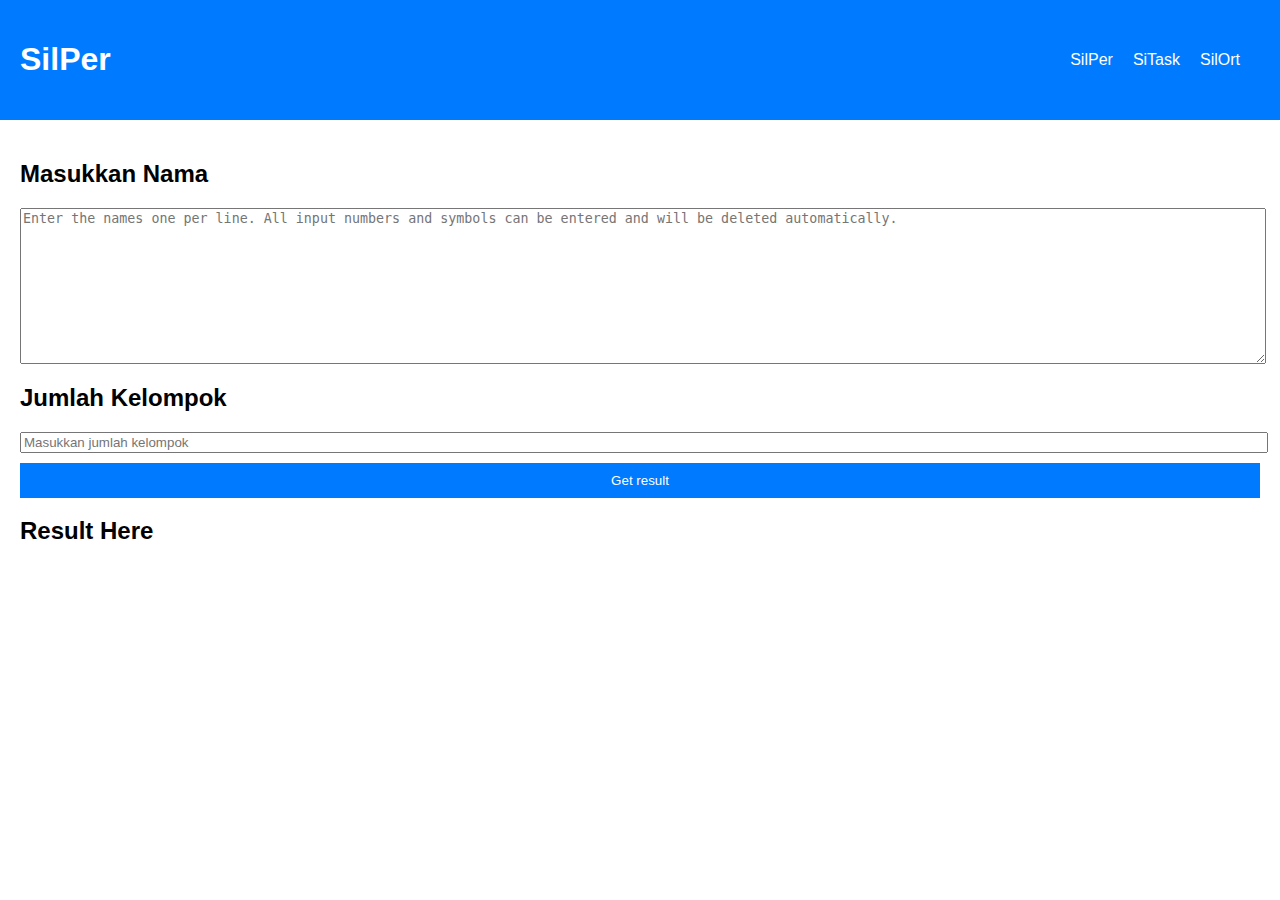
==== index.html @ 347d24df "Update index.html" ====
<!DOCTYPE html>
<html lang="en">
<head>
<meta charset="UTF-8">
<meta name="viewport" content="width=device-width, initial-scale=1.0">
<title>SilPer</title>
<link rel="stylesheet" href="styles.css">
<style>
    .nav-links {
        display: flex;
    }
    .nav-links a {
        margin-right: 20px;
    }
</style>
</head>
<body>

<header>
    <h1>SilPer</h1>
    <div class="nav-links">
        <a href="index.html">SilPer</a>
        <a href="spintask.html">SiTask</a>
        <a href="support.html">SilOrt</a>
    </div>
</header>

<div class="container">
    <div id="left-sidebar">
        <h2>Masukkan Nama</h2>
        <textarea id="namesInput" rows="10" placeholder="Enter the names one per line. All input numbers and symbols can be entered and will be deleted automatically."></textarea>
        <h2>Jumlah Kelompok</h2>
        <input type="number" id="numGroupsInput" placeholder="Masukkan jumlah kelompok">
        <button onclick="spin()">Get result</button>
        <h2>Result Here</h2>
        <div id="spinResult"></div>
    </div>
</div>

<script src="script.js"></script>
</body>
</html>
---- styles.css ----
body {
    margin: 0;
    padding: 0;
    font-family: Arial, sans-serif;
}

header {
    background-color: #007bff;
    color: #fff;
    padding: 20px;
    display: flex;
    justify-content: space-between; /* Menempatkan elemen ke tepi kanan */
    align-items: center; /* Pusatkan vertikal elemen */
}

.nav-links {
    display: flex;
    align-items: center;
    background-color: #007bff;
}

.nav-links a {
    margin-right: 20px;
    color: #fff; /* Atur warna teks untuk tombol */
    text-decoration: none; /* Hilangkan garis bawah dari tautan */
}

.container {
    display: flex;
}

#left-sidebar {
    flex: 1;
    padding: 20px;
}

textarea, input, button {
    display: block;
    margin-bottom: 10px;
    width: 100%;
}

button {
    padding: 10px;
    background-color: #007bff;
    color: #fff;
    border: none;
    cursor: pointer;
}

#spinResult {
    font-size: 16px;
    height: 300px;
    overflow-y: auto;
}
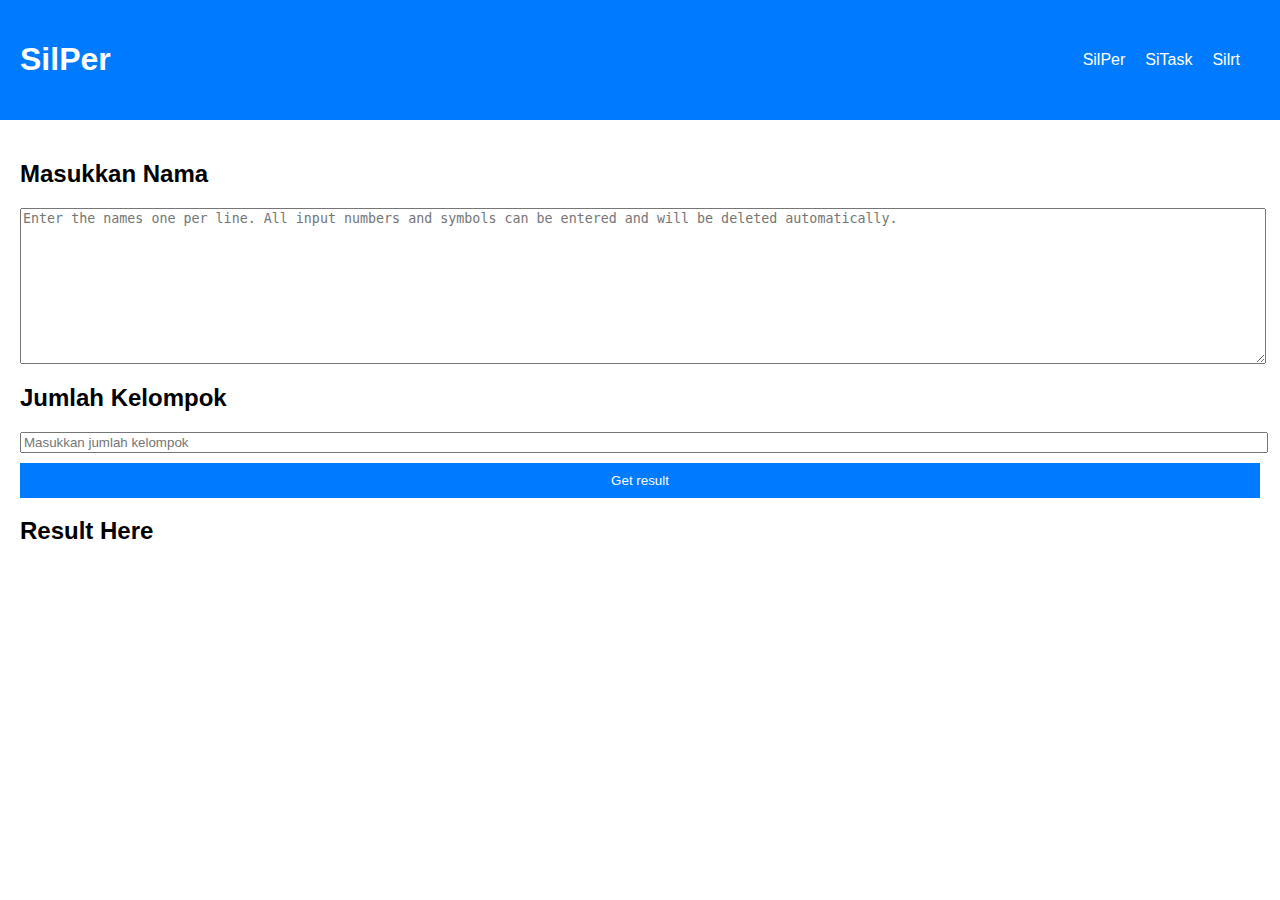
==== commit 5bbd4f87: "Update index.html" ====
--- a/index.html
+++ b/index.html
@@ -21,7 +21,7 @@
     <div class="nav-links">
         <a href="index.html">SilPer</a>
         <a href="spintask.html">SiTask</a>
-        <a href="support.html">SilOrt</a>
+        <a href="support.html">Silrt</a>
     </div>
 </header>
 
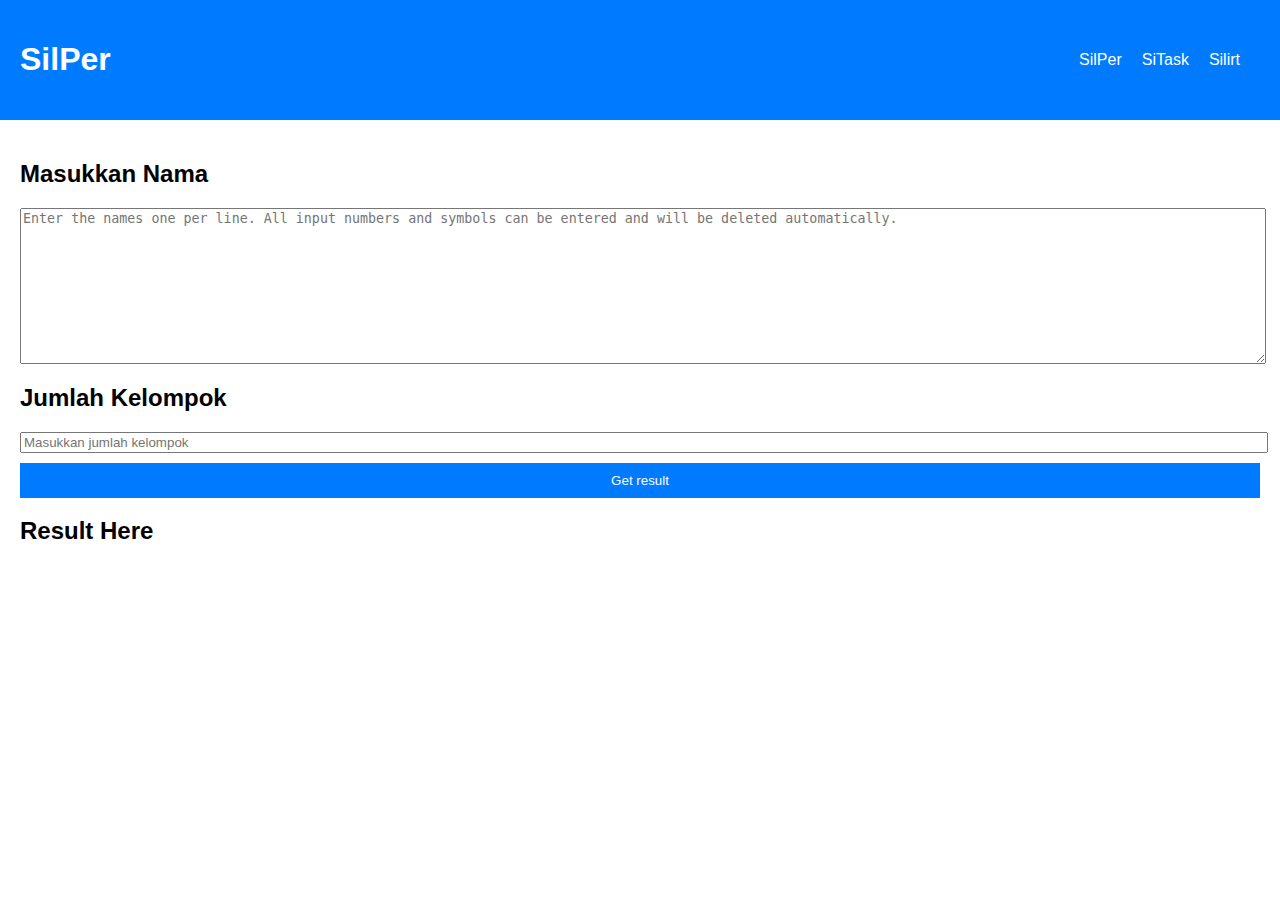
==== commit 892b81c6: "Update index.html" ====
--- a/index.html
+++ b/index.html
@@ -21,7 +21,7 @@
     <div class="nav-links">
         <a href="index.html">SilPer</a>
         <a href="spintask.html">SiTask</a>
-        <a href="support.html">Silrt</a>
+        <a href="support.html">Silirt</a>
     </div>
 </header>
 
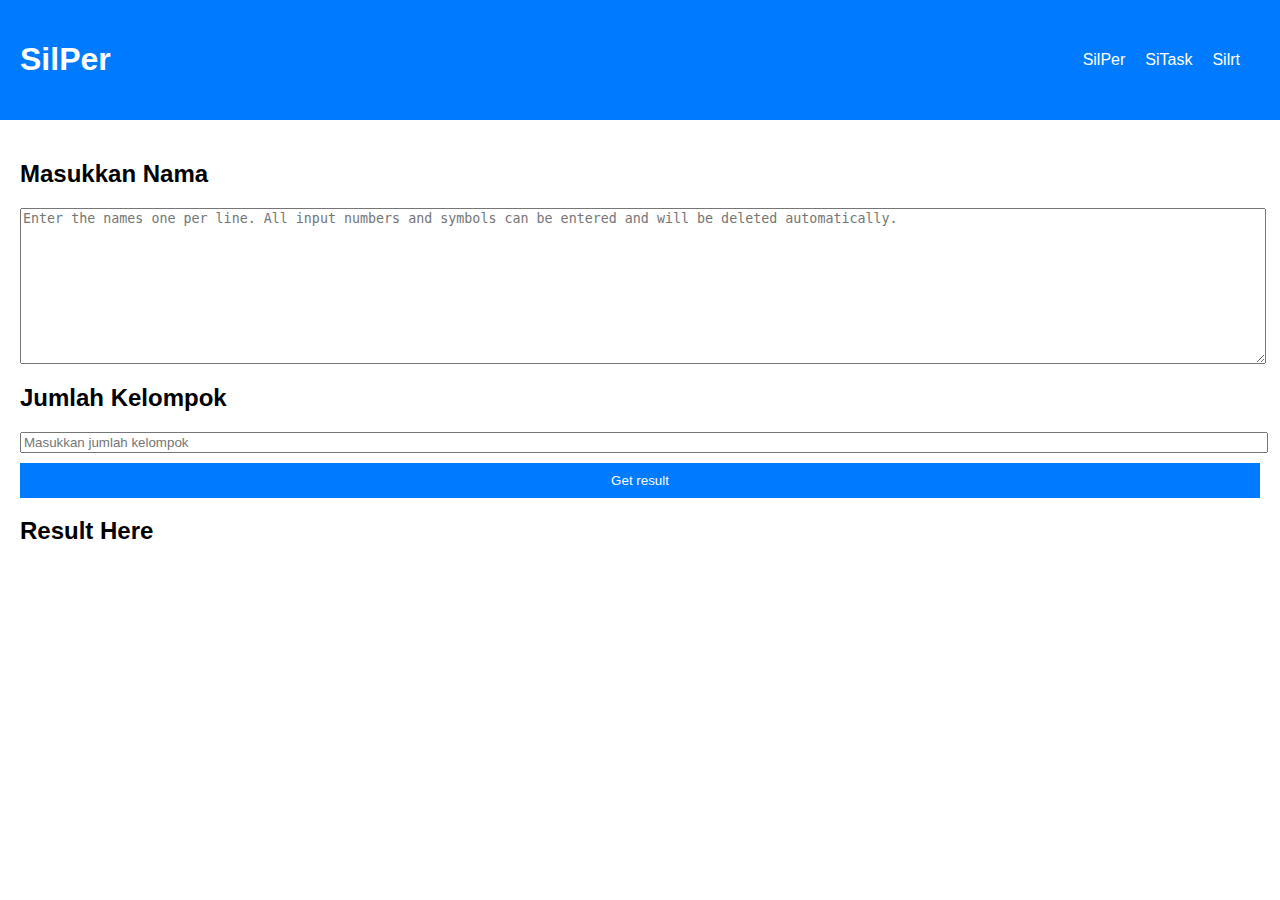
==== commit 7097af87: "Update index.html" ====
--- a/index.html
+++ b/index.html
@@ -21,7 +21,7 @@
     <div class="nav-links">
         <a href="index.html">SilPer</a>
         <a href="spintask.html">SiTask</a>
-        <a href="support.html">Silirt</a>
+        <a href="support.html">Silrt</a>
     </div>
 </header>
 
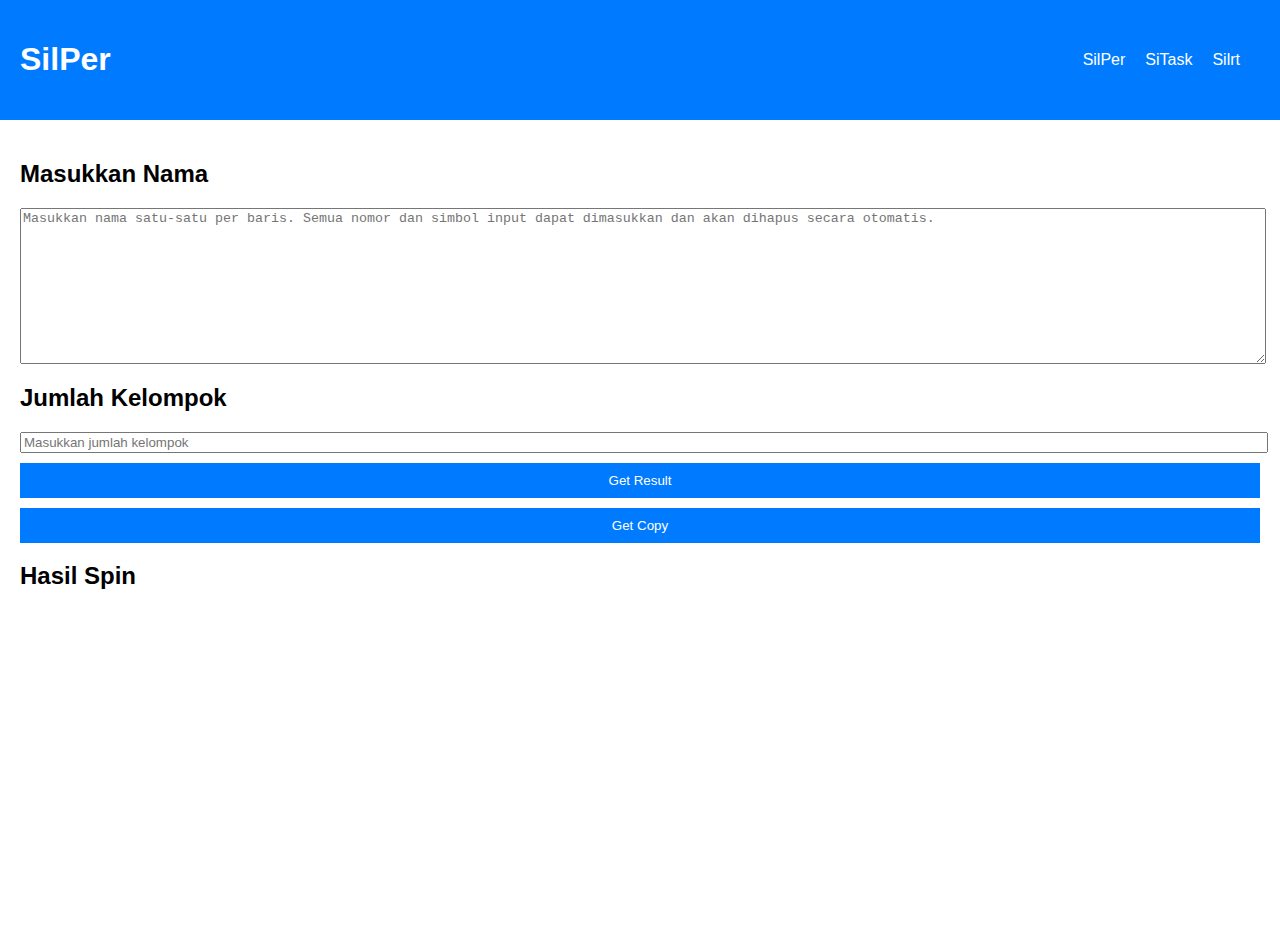
==== commit f3bf50a0: "Update index.html" ====
--- a/index.html
+++ b/index.html
@@ -5,14 +5,6 @@
 <meta name="viewport" content="width=device-width, initial-scale=1.0">
 <title>SilPer</title>
 <link rel="stylesheet" href="styles.css">
-<style>
-    .nav-links {
-        display: flex;
-    }
-    .nav-links a {
-        margin-right: 20px;
-    }
-</style>
 </head>
 <body>
 
@@ -28,11 +20,14 @@
 <div class="container">
     <div id="left-sidebar">
         <h2>Masukkan Nama</h2>
-        <textarea id="namesInput" rows="10" placeholder="Enter the names one per line. All input numbers and symbols can be entered and will be deleted automatically."></textarea>
+        <textarea id="namesInput" rows="10" placeholder="Masukkan nama satu-satu per baris. Semua nomor dan simbol input dapat dimasukkan dan akan dihapus secara otomatis."></textarea>
         <h2>Jumlah Kelompok</h2>
         <input type="number" id="numGroupsInput" placeholder="Masukkan jumlah kelompok">
-        <button onclick="spin()">Get result</button>
-        <h2>Result Here</h2>
+        <div class="button-container">
+            <button id="get-result-button" onclick="spin()">Get Result</button>
+            <button id="get-copy-button" onclick="copyResult()">Get Copy</button>
+        </div>
+        <h2>Hasil Spin</h2>
         <div id="spinResult"></div>
     </div>
 </div>
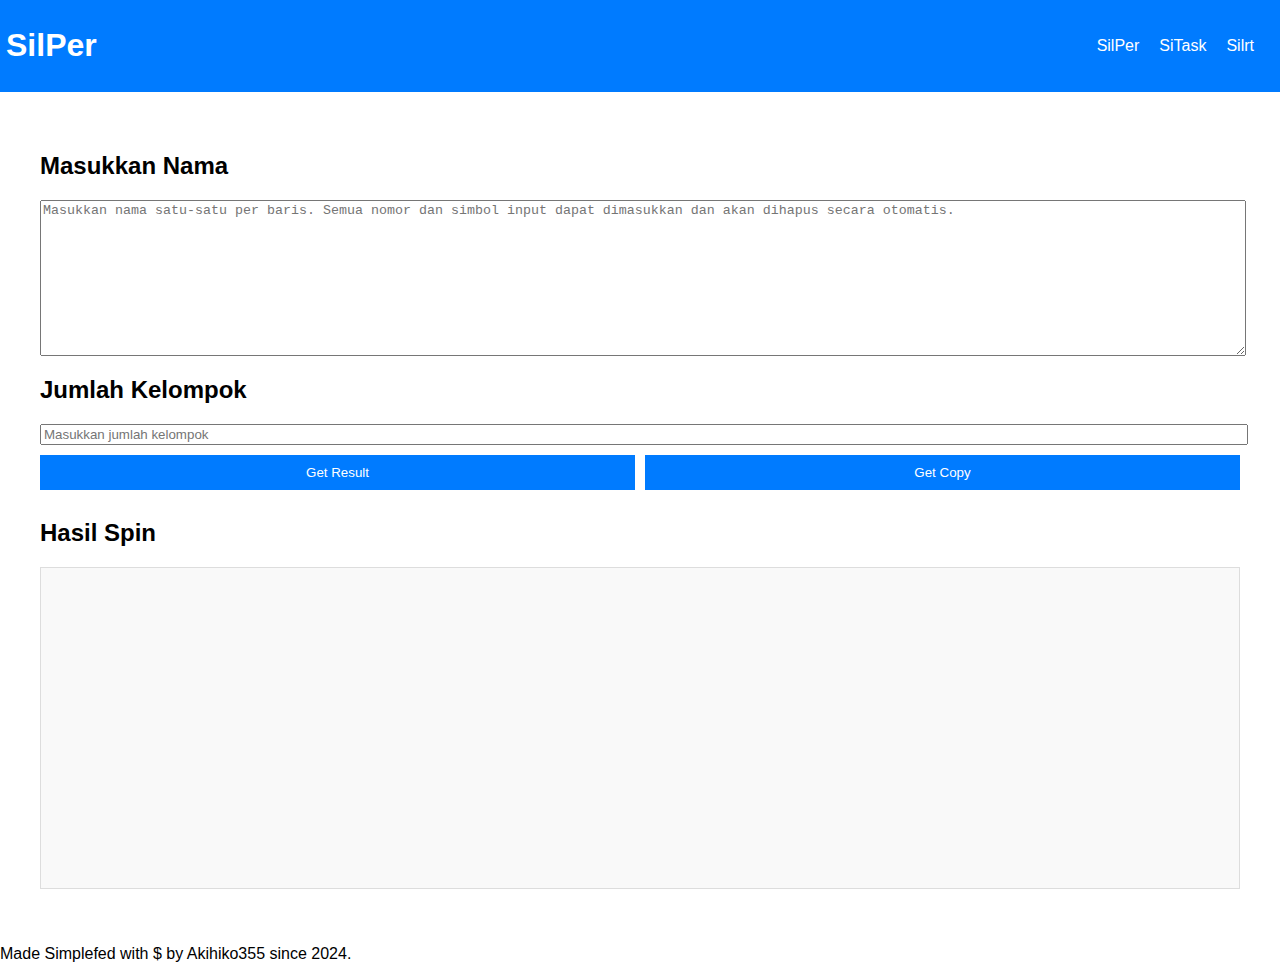
==== commit a0369f2f: "Update index.html" ====
--- a/index.html
+++ b/index.html
@@ -32,6 +32,10 @@
     </div>
 </div>
 
+<footer>
+    <p id="animated-text">Made Simplefed with $<span id="javascript-text"></span> by Akihiko355 since 2024.</p>
+</footer>
+
 <script src="script.js"></script>
 </body>
 </html>
--- a/styles.css
+++ b/styles.css
@@ -7,10 +7,10 @@
 header {
     background-color: #007bff;
     color: #fff;
-    padding: 20px;
+    padding: 6px;
     display: flex;
-    justify-content: space-between; /* Menempatkan elemen ke tepi kanan */
-    align-items: center; /* Pusatkan vertikal elemen */
+    justify-content: space-between;
+    align-items: center;
 }
 
 .nav-links {
@@ -21,12 +21,14 @@
 
 .nav-links a {
     margin-right: 20px;
-    color: #fff; /* Atur warna teks untuk tombol */
-    text-decoration: none; /* Hilangkan garis bawah dari tautan */
+    color: #fff;
+    text-decoration: none;
 }
 
 .container {
     display: flex;
+    flex-direction: column;
+    padding: 20px;
 }
 
 #left-sidebar {
@@ -42,14 +44,55 @@
 
 button {
     padding: 10px;
-    background-color: #007bff;
     color: #fff;
     border: none;
     cursor: pointer;
+    transition: background-color 0.3s ease;
+}
+
+#get-result-button {
+    background-color: #007bff;
+}
+
+#get-copy-button {
+    background-color: #007bff;
+}
+
+.button-container {
+    display: flex;
+    gap: 10px;
+}
+
+#get-copy-button.done {
+    background-color: #007bff;
+    position: relative;
+}
+
+#get-copy-button.done::after {
+    content: "Copy Done";
+    color: #fff;
+    position: absolute;
+    left: 50%;
+    transform: translateX(-50%);
+    top: 50%;
+    transform: translateY(-50%);
 }
 
 #spinResult {
     font-size: 16px;
     height: 300px;
     overflow-y: auto;
+    border: 1px solid #ddd;
+    padding: 10px;
+    background-color: #f9f9f9;
 }
+
+#spinBoxResult {
+    font-size: 16px;
+    height: 300px;
+    overflow-y: auto;
+    border: 1px solid #ddd;
+    padding: 10px;
+    background-color: #f9f9f9;
+    margin-top: 20px;
+}
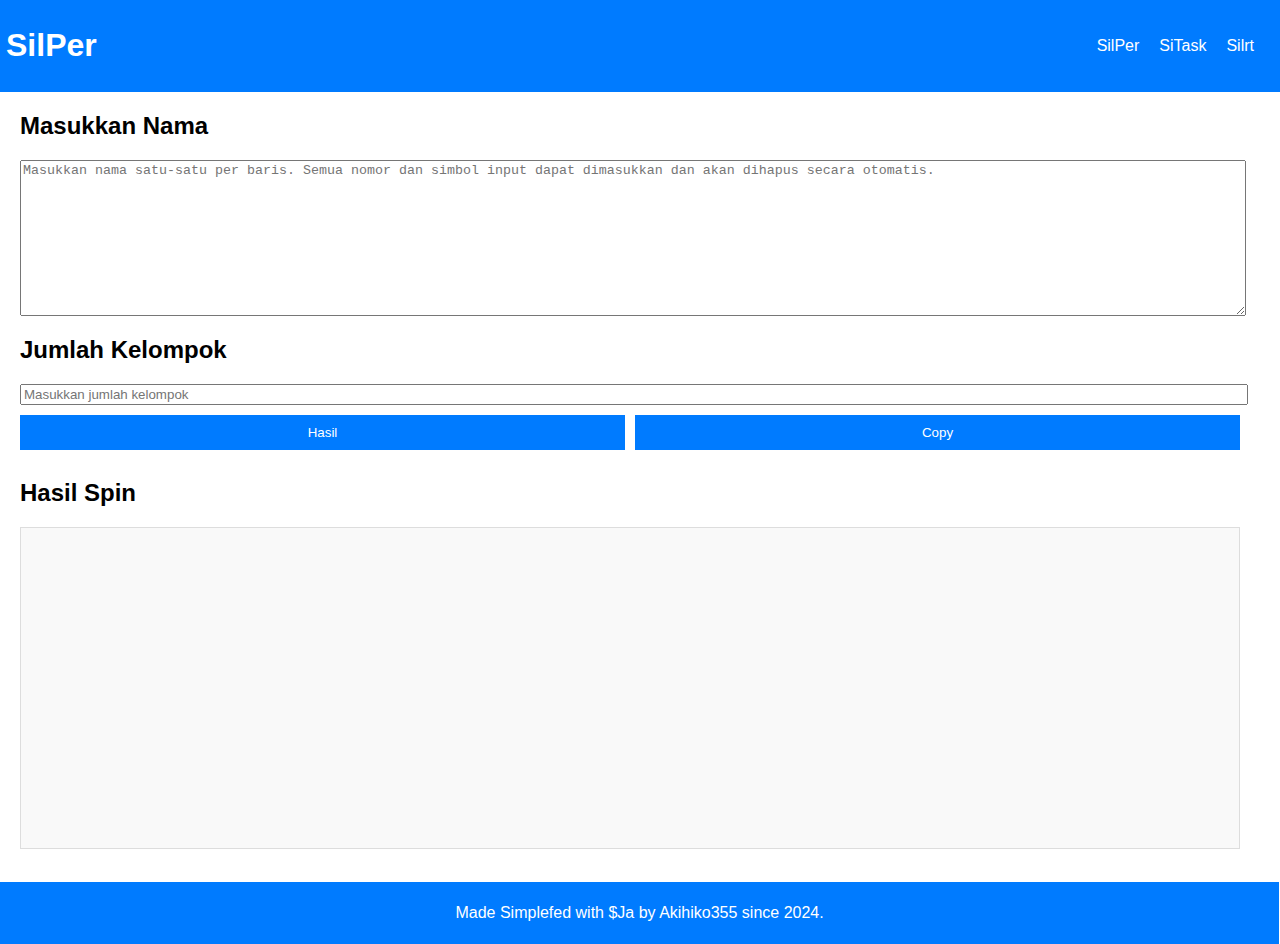
==== commit 0cd2a042: "Update index.html" ====
--- a/index.html
+++ b/index.html
@@ -24,8 +24,8 @@
         <h2>Jumlah Kelompok</h2>
         <input type="number" id="numGroupsInput" placeholder="Masukkan jumlah kelompok">
         <div class="button-container">
-            <button id="get-result-button" onclick="spin()">Get Result</button>
-            <button id="get-copy-button" onclick="copyResult()">Get Copy</button>
+            <button id="get-result-button" onclick="spin()">Hasil</button>
+            <button id="get-copy-button" onclick="copyResult()">Copy</button>
         </div>
         <h2>Hasil Spin</h2>
         <div id="spinResult"></div>
--- a/styles.css
+++ b/styles.css
@@ -11,6 +11,7 @@
     display: flex;
     justify-content: space-between;
     align-items: center;
+    margin-bottom: 10px;
 }
 
 .nav-links {
@@ -29,11 +30,15 @@
     display: flex;
     flex-direction: column;
     padding: 20px;
+    margin: 0; /* Remove margin */
+    padding-left: 10px; /* Adjust padding-left to move content to the left */
+    margin-top: -50px; /* Move content up by 20px */
 }
 
 #left-sidebar {
     flex: 1;
     padding: 20px;
+    padding-left: 10px; /* Adjust padding-left to move content to the left */
 }
 
 textarea, input, button {
@@ -85,6 +90,7 @@
     border: 1px solid #ddd;
     padding: 10px;
     background-color: #f9f9f9;
+    margin-top: 20px;
 }
 
 #spinBoxResult {
@@ -96,3 +102,21 @@
     background-color: #f9f9f9;
     margin-top: 20px;
 }
+
+footer {
+    background-color: #007bff;
+    color: #fff;
+    text-align: center;
+    padding: 6px;
+    position: relative;
+    width: 99%;
+    margin-top: -7px; /* Adjust as needed */
+}
+
+/* Media query for mobile devices */
+@media (max-width: 768px) {
+    footer {
+        font-size: 12px;
+        padding: 10px;
+    }
+}
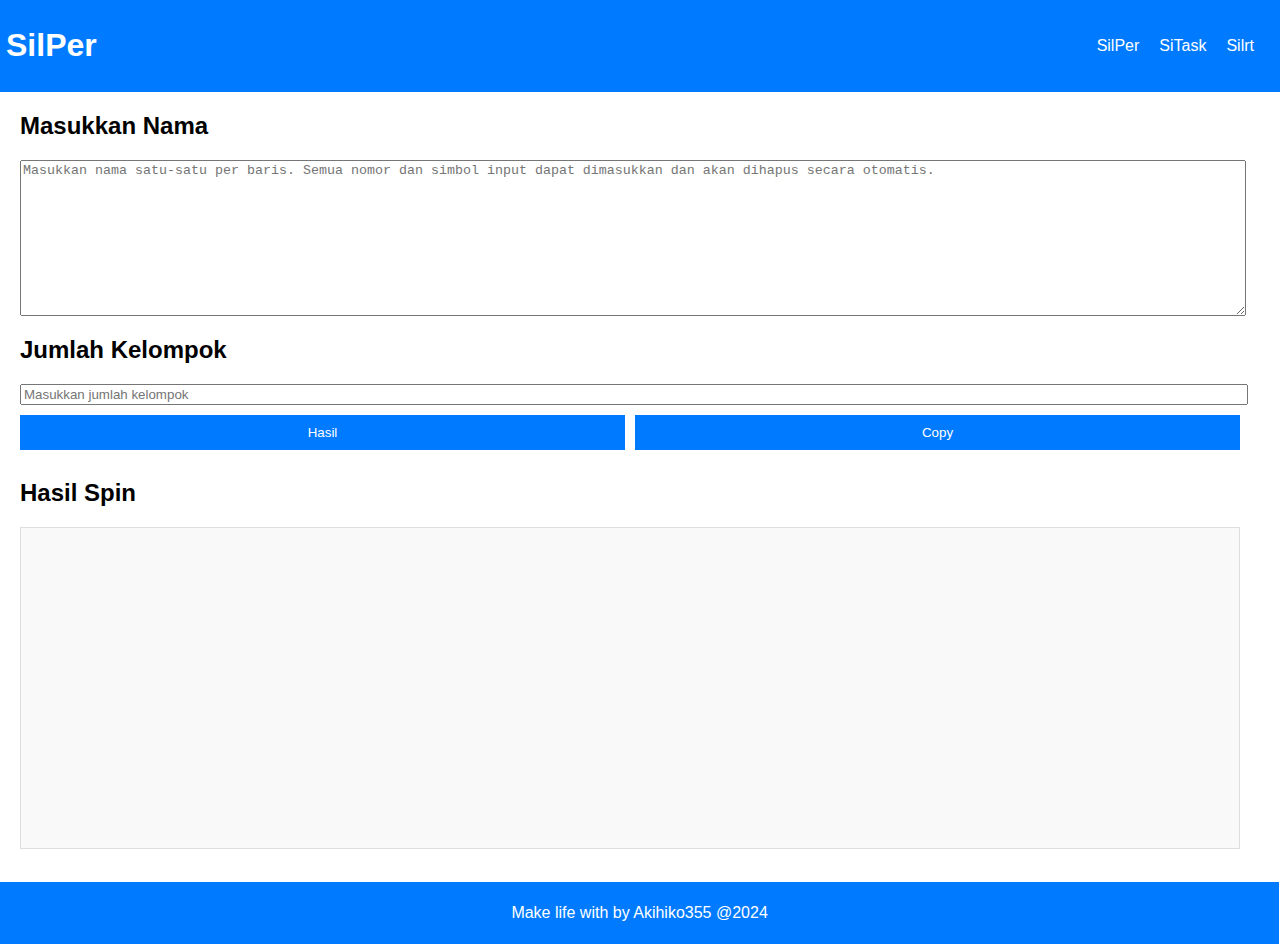
==== commit f5830c66: "Update index.html" ====
--- a/index.html
+++ b/index.html
@@ -33,7 +33,7 @@
 </div>
 
 <footer>
-    <p id="animated-text">Made Simplefed with $<span id="javascript-text"></span> by Akihiko355 since 2024.</p>
+    <p id="animated-text">Make life  with  by Akihiko355 @2024</p>
 </footer>
 
 <script src="script.js"></script>
